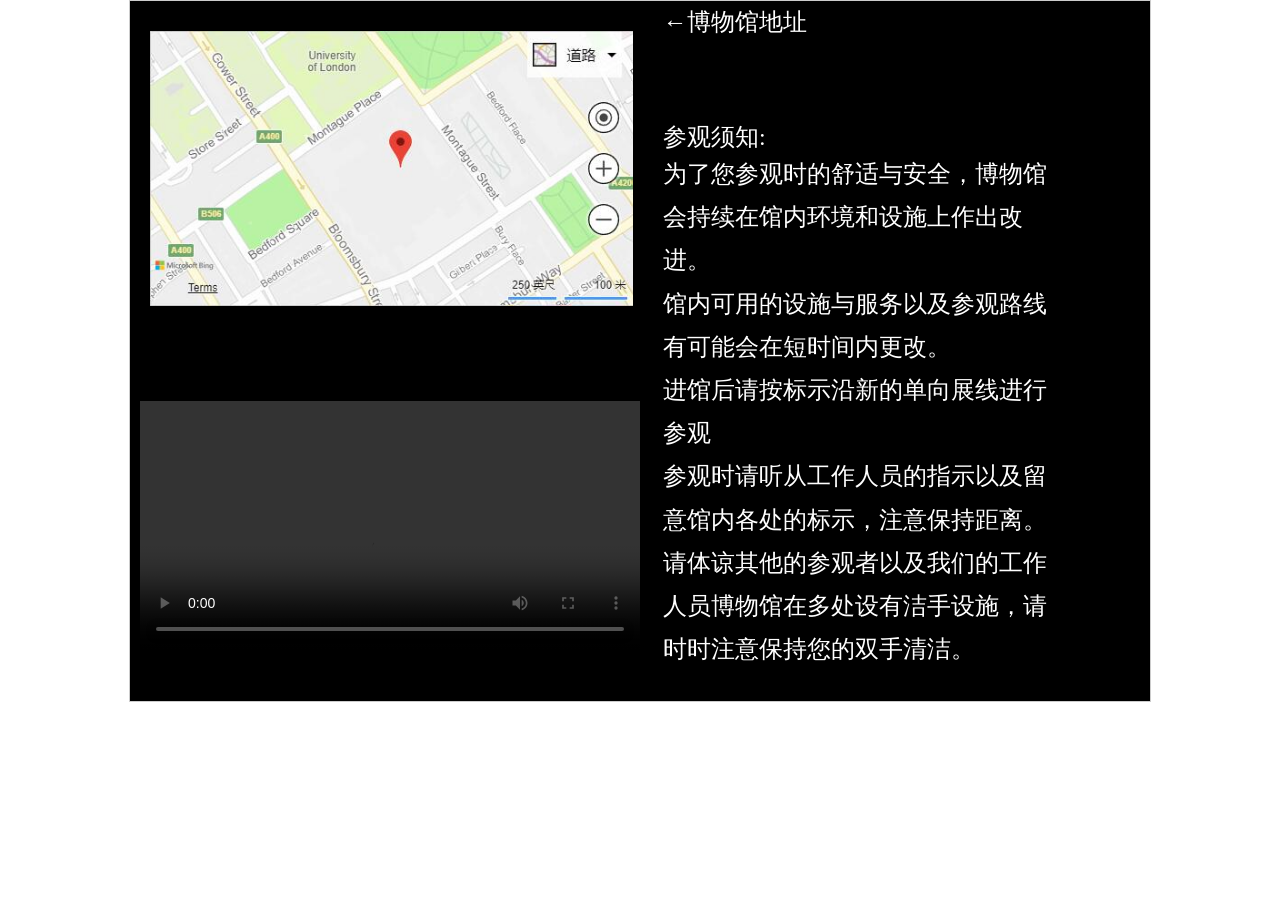
==== fifthpage.html @ 8c539694 "Add files via upload" ====
<!doctype html>
<html>
<head>
<meta charset="utf-8">
<title>参观信息</title>

<link href="../CSS样式/fifthpage_css.css" rel="stylesheet" type="text/css">
</head>

<body>
<div class="box">
<img src="../图片素材/bingmap.jpg">
<ul>
<a href="firstpage.html"><li>←博物馆地址</li></a>
<li>
参观须知:
<p>为了您参观时的舒适与安全，博物馆会持续在馆内环境和设施上作出改进。</p>
<p>馆内可用的设施与服务以及参观路线有可能会在短时间内更改。</p>
<p>进馆后请按标示沿新的单向展线进行参观</p>
<p>参观时请听从工作人员的指示以及留意馆内各处的标示，注意保持距离。请体谅其他的参观者以及我们的工作人员博物馆在多处设有洁手设施，请时时注意保持您的双手清洁。</p>
</li>
</ul>
<video src="../视频素材/movie.mp4" autoplay controls loop>
</video>
</div>
</body>
</html>
---- CSS样式/fifthpage_css.css ----
@charset "utf-8";
/* CSS Document */
*{
	list-style:none;
	margin:0px;
	padding:0px;}
.box{
	width:1020px;
	height:700px;
	margin:0 auto;
	border:1px solid #ccc;
	background:#000;
	position:relative;}
img{
	width:500px;
	position:absolute;
	left:20px;
	top:30px;}
ul{
	width: 500px;
	height: 300px;
	position: absolute;
	right:17px;
	top: 5px;
	background: #000;
}
li{
	width:400px;
	height:115px;
	color:#FFF;
	font-size:24px;
	margin-left:30px;}
p{
	width:400px;
	padding-right:0px;
	float:right;
	color:#FFF;
	line-height:1.8em;}
video{
	width:500px;
	margin-top:400px;
	margin-left:10px;}
a{
	text-decoration:none;}
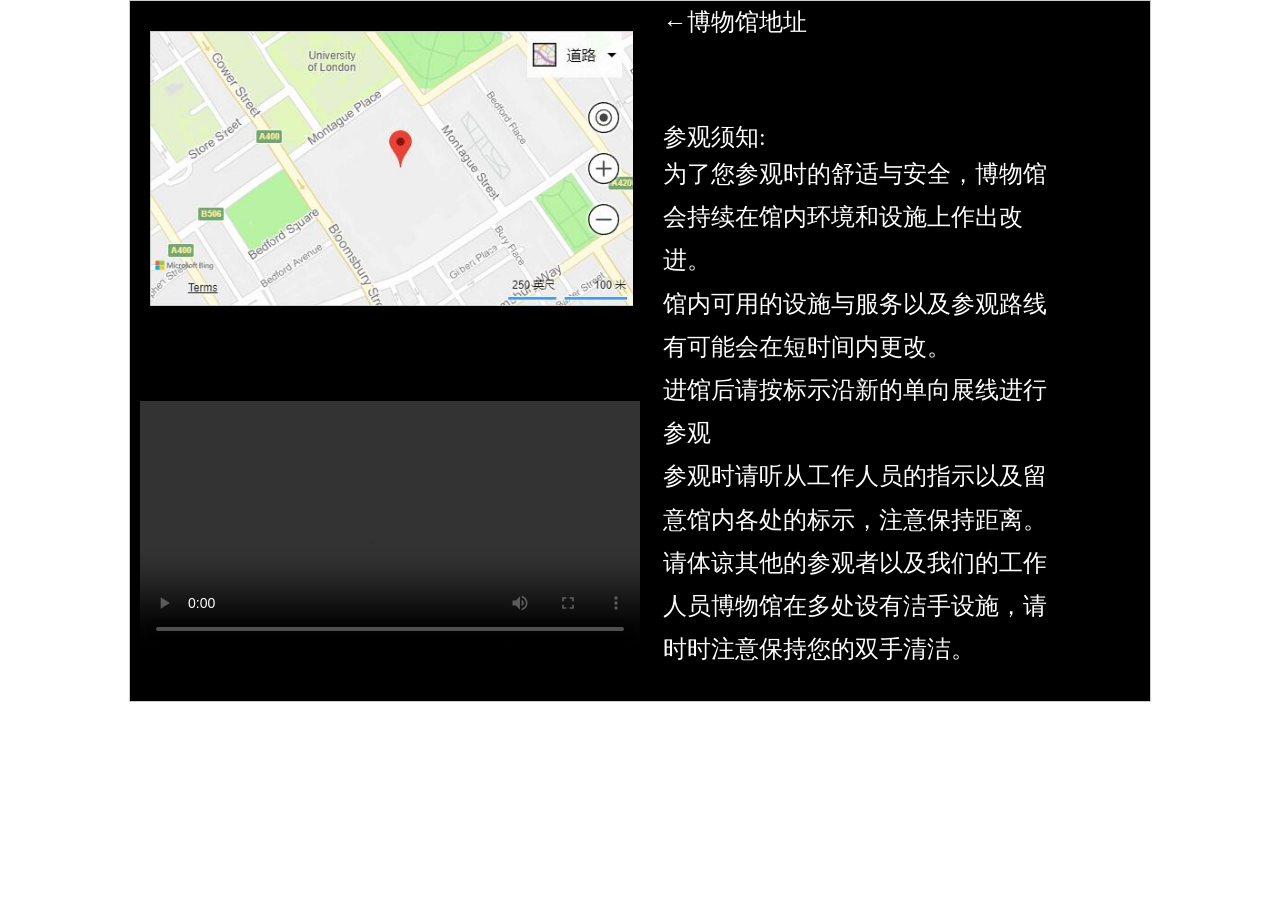
==== commit 91639076: "Update fifthpage.html" ====
--- a/fifthpage.html
+++ b/fifthpage.html
@@ -4,12 +4,12 @@
 <meta charset="utf-8">
 <title>参观信息</title>
 
-<link href="../CSS样式/fifthpage_css.css" rel="stylesheet" type="text/css">
+<link href="CSS样式/fifthpage_css.css" rel="stylesheet" type="text/css">
 </head>
 
 <body>
 <div class="box">
-<img src="../图片素材/bingmap.jpg">
+<img src="图片素材/bingmap.jpg">
 <ul>
 <a href="firstpage.html"><li>←博物馆地址</li></a>
 <li>
@@ -20,7 +20,7 @@
 <p>参观时请听从工作人员的指示以及留意馆内各处的标示，注意保持距离。请体谅其他的参观者以及我们的工作人员博物馆在多处设有洁手设施，请时时注意保持您的双手清洁。</p>
 </li>
 </ul>
-<video src="../视频素材/movie.mp4" autoplay controls loop>
+<video src="视频素材/movie.mp4" autoplay controls loop>
 </video>
 </div>
 </body>
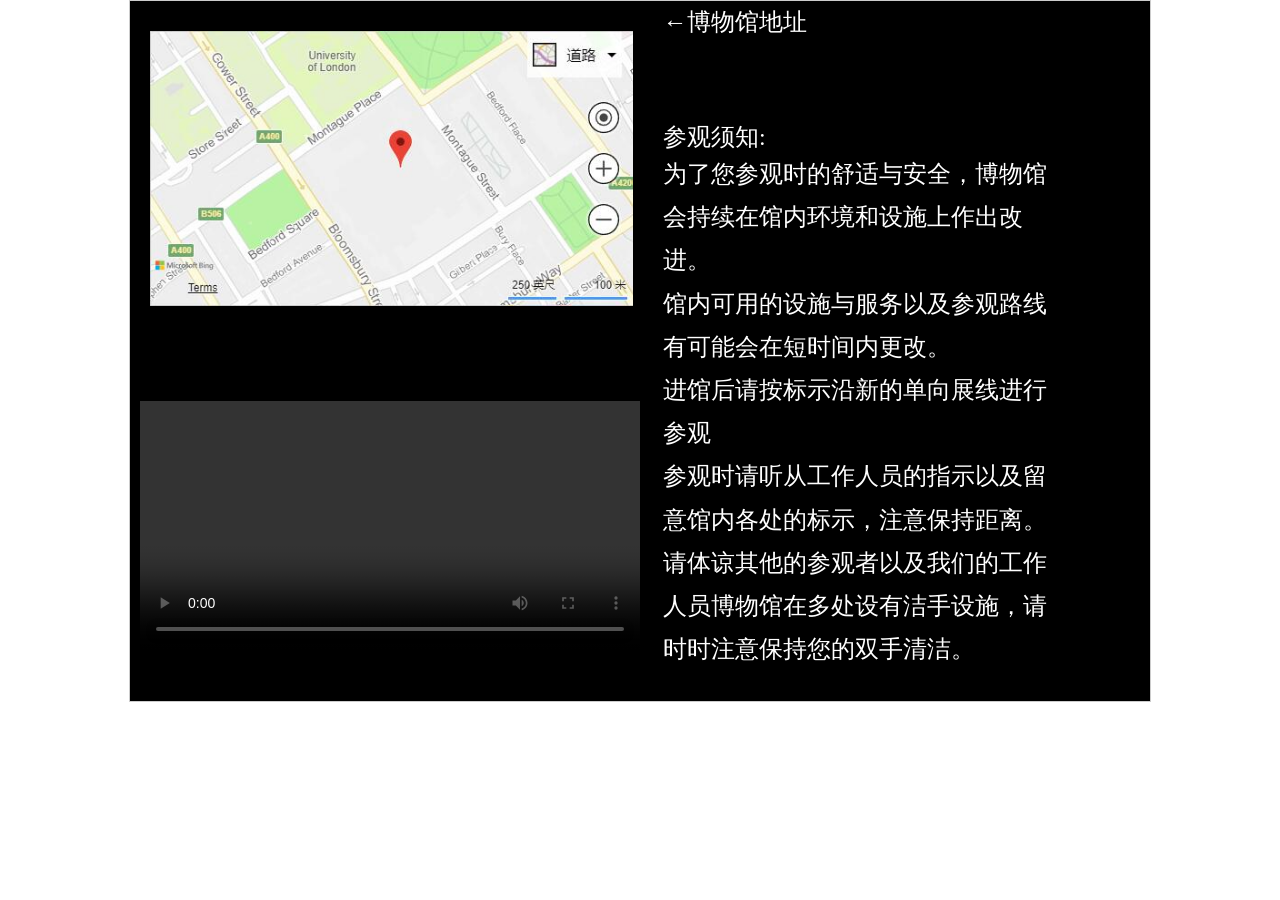
==== commit be3b4143: "Update fifthpage.html" ====
--- a/fifthpage.html
+++ b/fifthpage.html
@@ -11,7 +11,7 @@
 <div class="box">
 <img src="图片素材/bingmap.jpg">
 <ul>
-<a href="firstpage.html"><li>←博物馆地址</li></a>
+<a href="index.html"><li>←博物馆地址</li></a>
 <li>
 参观须知:
 <p>为了您参观时的舒适与安全，博物馆会持续在馆内环境和设施上作出改进。</p>
